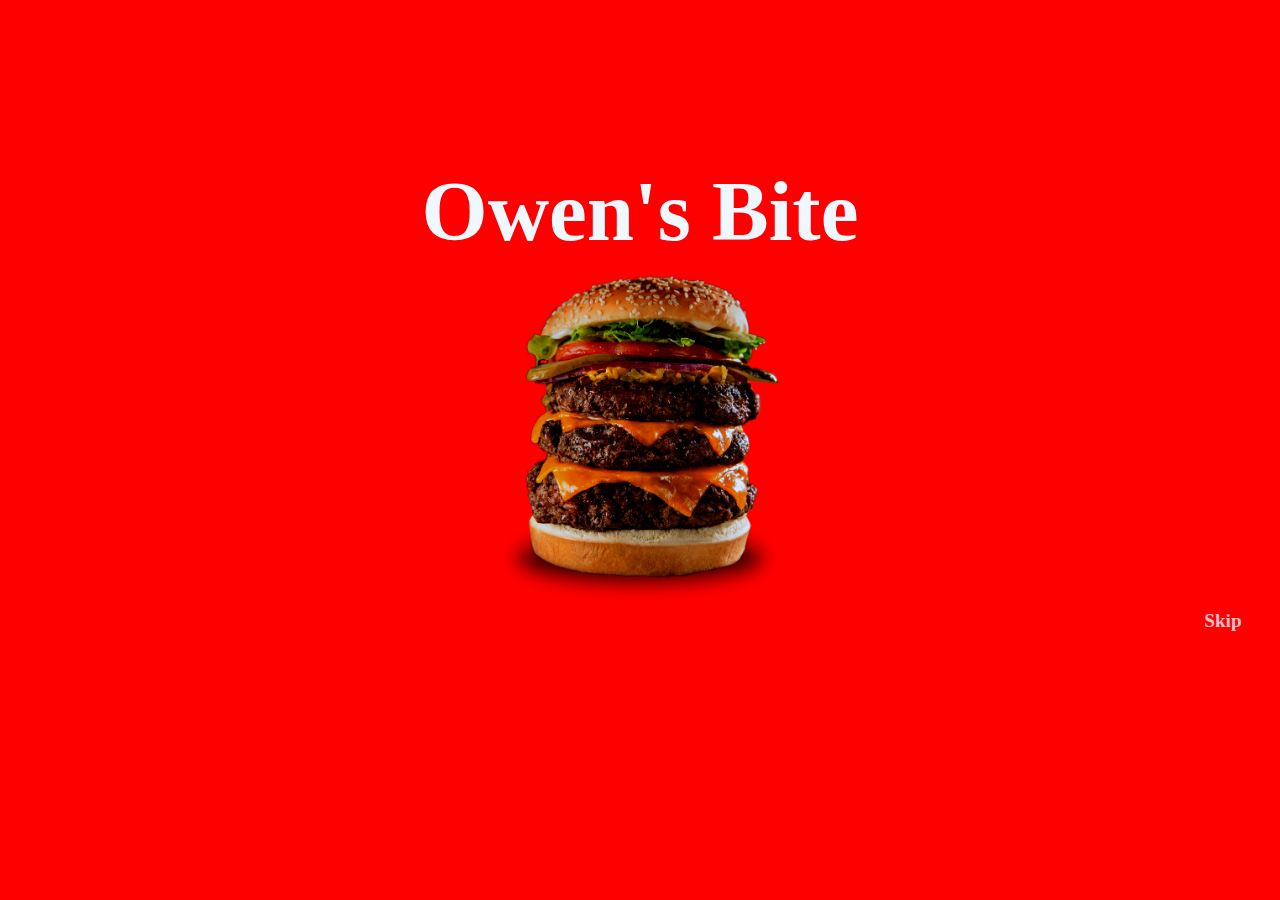
==== index.html @ 35d20bba "Add files via upload" ====
<!doctype html>
<html lang="en">
  <head>
    <meta charset="utf-8">
    <meta name="viewport" content="width=device-width, initial-scale=1">
    <title>owen burger</title>
    <link rel="stylesheet" href="burger.css">
    <link href="https://cdn.jsdelivr.net/npm/bootstrap@5.3.3/dist/css/bootstrap.min.css" rel="stylesheet" integrity="sha384-QWTKZyjpPEjISv5WaRU9OFeRpok6YctnYmDr5pNlyT2bRjXh0JMhjY6hW+ALEwIH" crossorigin="anonymous">
  </head>
  <body class="back" >
 
 <div class="spa">
<div class="text">
  <h1>Owen's Bite</h1>
    </div>
    <div  class="pix">
      <img src="burger.png" alt="">
    </div>
  </div>  
  <div class="next"> <a href="login.html">Skip</a></div> 
    <script src="https://cdn.jsdelivr.net/npm/bootstrap@5.3.3/dist/js/bootstrap.bundle.min.js" integrity="sha384-YvpcrYf0tY3lHB60NNkmXc5s9fDVZLESaAA55NDzOxhy9GkcIdslK1eN7N6jIeHz" crossorigin="anonymous"></script>
  </body>
</html>
---- burger.css ----
*{
    box-sizing: border-box;
    margin: 0;
    padding: 0;
}


.back{
    background-color: rgb(255, 0, 0);
}
 


.spa{
margin: 10em 20em 0em;
}


.text h1{
    color: aliceblue;
    font-size: 85px;
   font-weight: 900;
   font-family: cursive;
    text-align: center;
}

.pix img{
    width: 45%;
    height: 30%;
    display: block;
    margin:0 auto;
}

.back2{
    background-image: url(burger.png);
    opacity: 0.7;
    width: 100%;
    height: 10em;
    background-repeat: repeat-x;
    background-size: cover;
    background-color: rgba(255, 0, 0, 0.993);
    background-blend-mode: darken;
   
}

.mini{
    background-color: rgb(247, 143, 143);
    width: 25%;
    height: 16em;
    position: absolute;
    top: 0;
    left: 450px;
    border-radius:0 0 30px 30px;
    box-shadow: 0 5px 30px red;
    display: block;
    margin: 0 auto;
}

.mini img{
    border: 2px solid rgba(255, 0, 0, 0.404);
    position: absolute;
    width: 80%;
    top: 45px;
   left: 35px;
    height: 13em;
    border-radius: 40px;

}

.next{
    color: pink;
    font-family: cursive;
    font-size: larger;
    font-weight: bolder;
    text-align: right;
    padding:0 2em 1em 0 ;
}

.next a{
    text-decoration: none;
    color: pink;
}


.form{
    margin-top: 150px; 
    position: relative;
    
}

.label label{
    color: gray;
    position: absolute;
    font-weight: bold;
    font-family: 'Segoe UI', Tahoma, Geneva, Verdana, sans-serif;
    margin: 0.7em 1em 0;
    padding: 0 0.5em 0;
    background-color: white;

    
    }

    .form input{
        border-radius: 30px;
        width: 100%;
        padding: 0.7em;
    }

    input{
       font-weight: bold;
       text-indent: 10%;
       padding-left: 40px;
       font-family: 'Segoe UI', Tahoma, Geneva, Verdana, sans-serif;
    }


    .bore{
        border-bottom:  solid rgba(15, 15, 15, 0.473) 3px;
        display: block;
        margin: 0 auto;
        width: 90%;
      padding-top: 1em;
      
    }

    .caret{
        
        padding-top: 4em;
        padding-bottom: 20em;
      width: 90%;
      display: block;
      margin: 0 auto;
      font-weight: bold;
    color: gray;
      font-family: 'Segoe UI', Tahoma, Geneva, Verdana, sans-serif;
    }

    .left{
        float: left;
    }

    .right{
        float: right;
    }

   
    .footer{
      font-size: medium;
      display: block;
      margin: 0 auto;
      font-weight: bold;
    color: gray;
      font-family: 'Segoe UI', Tahoma, Geneva, Verdana, sans-serif;
    }

    .edit{
        position: re;
        bottom: 0;
        color: white;
        background-color: black;
        float: left;
        padding: 1.2em;
        border-radius: 15px 15px  15px 0;
        
    }

    .logout{
        color: red;
        border: 2px solid red;
        float: right;
        padding: 1.2em;
        border-radius: 15px 15px 0 15px ;
    }



@media screen and (max-width:750px){
    .text h1{
        font-size: 50px;
        font-weight: 100px;
    }


    .spa{
        margin:17em 1em 0em;
    }

    .pix img{
        width: 380px;
        height: 300px;

    }

.mini{
    width: 35%;
    left: 10em;
}

.mini img{
    left: 5px;
    width: 95%;
}

}

.caret{
    padding-bottom: 10em;
}
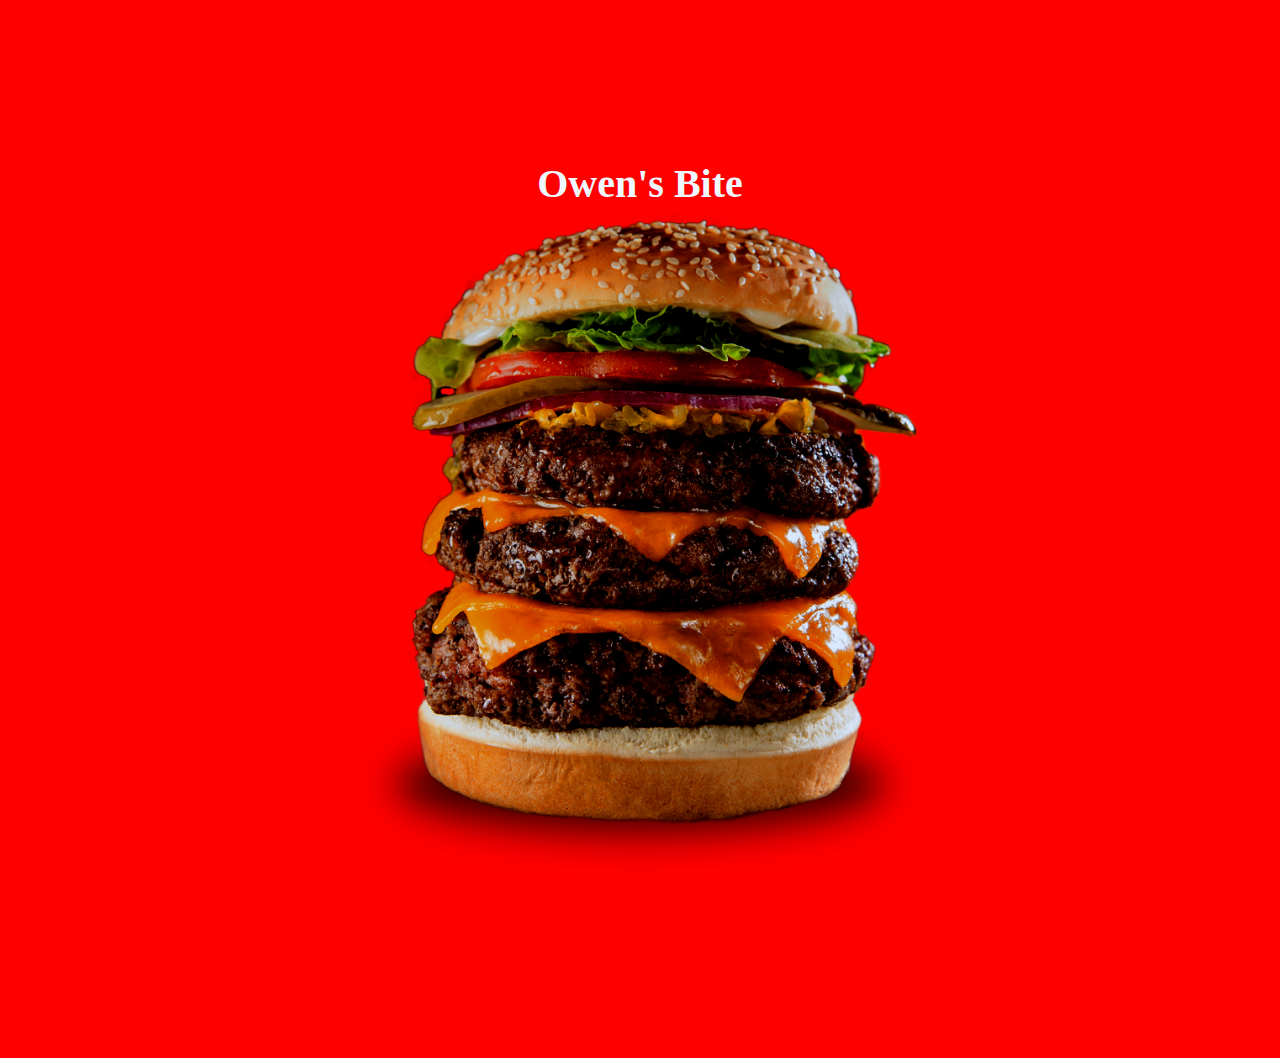
==== commit c325d494: "Add files via upload" ====
--- a/index.html
+++ b/index.html
@@ -17,7 +17,11 @@
       <img src="burger.png" alt="">
     </div>
   </div>  
-  <div class="next"> <a href="login.html">Skip</a></div> 
+  
+
+  <div class="next">
+    <i class="bi bi-caret-right-fill"></i>
+  </div>
     <script src="https://cdn.jsdelivr.net/npm/bootstrap@5.3.3/dist/js/bootstrap.bundle.min.js" integrity="sha384-YvpcrYf0tY3lHB60NNkmXc5s9fDVZLESaAA55NDzOxhy9GkcIdslK1eN7N6jIeHz" crossorigin="anonymous"></script>
   </body>
 </html>--- a/burger.css
+++ b/burger.css
@@ -6,22 +6,26 @@
 
 
 .back{
+  
     background-color: rgb(255, 0, 0);
+    width: 100%;
 }
  
 
 
 .spa{
-margin: 10em 20em 0em;
+margin: 10em  0em;
 }
 
 
 .text h1{
     color: aliceblue;
-    font-size: 85px;
-   font-weight: 900;
+    font-size: 7emm;
+   font-weight: bolder;
    font-family: cursive;
     text-align: center;
+    display:block;
+    margin:0 auto;
 }
 
 .pix img{
@@ -46,7 +50,7 @@
 .mini{
     background-color: rgb(247, 143, 143);
     width: 25%;
-    height: 16em;
+    height: 12em;
     position: absolute;
     top: 0;
     left: 450px;
@@ -60,30 +64,30 @@
     border: 2px solid rgba(255, 0, 0, 0.404);
     position: absolute;
     width: 80%;
-    top: 45px;
+    top: 30px;
    left: 35px;
-    height: 13em;
+    height: 10.5em;
     border-radius: 40px;
 
 }
 
 .next{
     color: pink;
+    text-align: right;
+    padding:0 1em 1em 0 ;
+}
+
+.next a{
     font-family: cursive;
-    font-size: larger;
+    font-size: large;
     font-weight: bolder;
-    text-align: right;
-    padding:0 2em 1em 0 ;
-}
-
-.next a{
     text-decoration: none;
     color: pink;
 }
 
 
 .form{
-    margin-top: 150px; 
+    margin-top: 90px; 
     position: relative;
     
 }
@@ -126,7 +130,7 @@
     .caret{
         
         padding-top: 4em;
-        padding-bottom: 20em;
+        padding-bottom: 7em;
       width: 90%;
       display: block;
       margin: 0 auto;
@@ -145,6 +149,7 @@
 
    
     .footer{
+        position: relative;
       font-size: medium;
       display: block;
       margin: 0 auto;
@@ -154,30 +159,32 @@
     }
 
     .edit{
-        position: re;
-        bottom: 0;
         color: white;
         background-color: black;
         float: left;
-        padding: 1.2em;
+        padding:  1.2em 1.5em 1.2em;;
         border-radius: 15px 15px  15px 0;
         
     }
 
     .logout{
-        color: red;
-        border: 2px solid red;
+        color: white;
+      background-color: red;
         float: right;
-        padding: 1.2em;
+        padding: 1.2em 2.5em 1.2em;
         border-radius: 15px 15px 0 15px ;
     }
 
 
 
 @media screen and (max-width:750px){
+
+
     .text h1{
         font-size: 50px;
-        font-weight: 100px;
+        padding-left: 0.8m;
+        width: 100%;
+        font-weight: bolder;
     }
 
 
@@ -186,23 +193,36 @@
     }
 
     .pix img{
-        width: 380px;
-        height: 300px;
-
-    }
+        width: 19em;
+        height: 16em;
+
+    }
+
+
 
 .mini{
     width: 35%;
-    left: 10em;
+    left:7rem;
+    
 }
 
 .mini img{
-    left: 5px;
+    left: 3.5px;
     width: 95%;
 }
-
+    
+.next{
+    margin: 0 auto;
+    padding: 0 auto;
+}
+
+.next a{
+    padding:0 0.1em 0.3em 0;
 }
 
 .caret{
-    padding-bottom: 10em;
+    padding-bottom: 7em;
+}
+
+
 }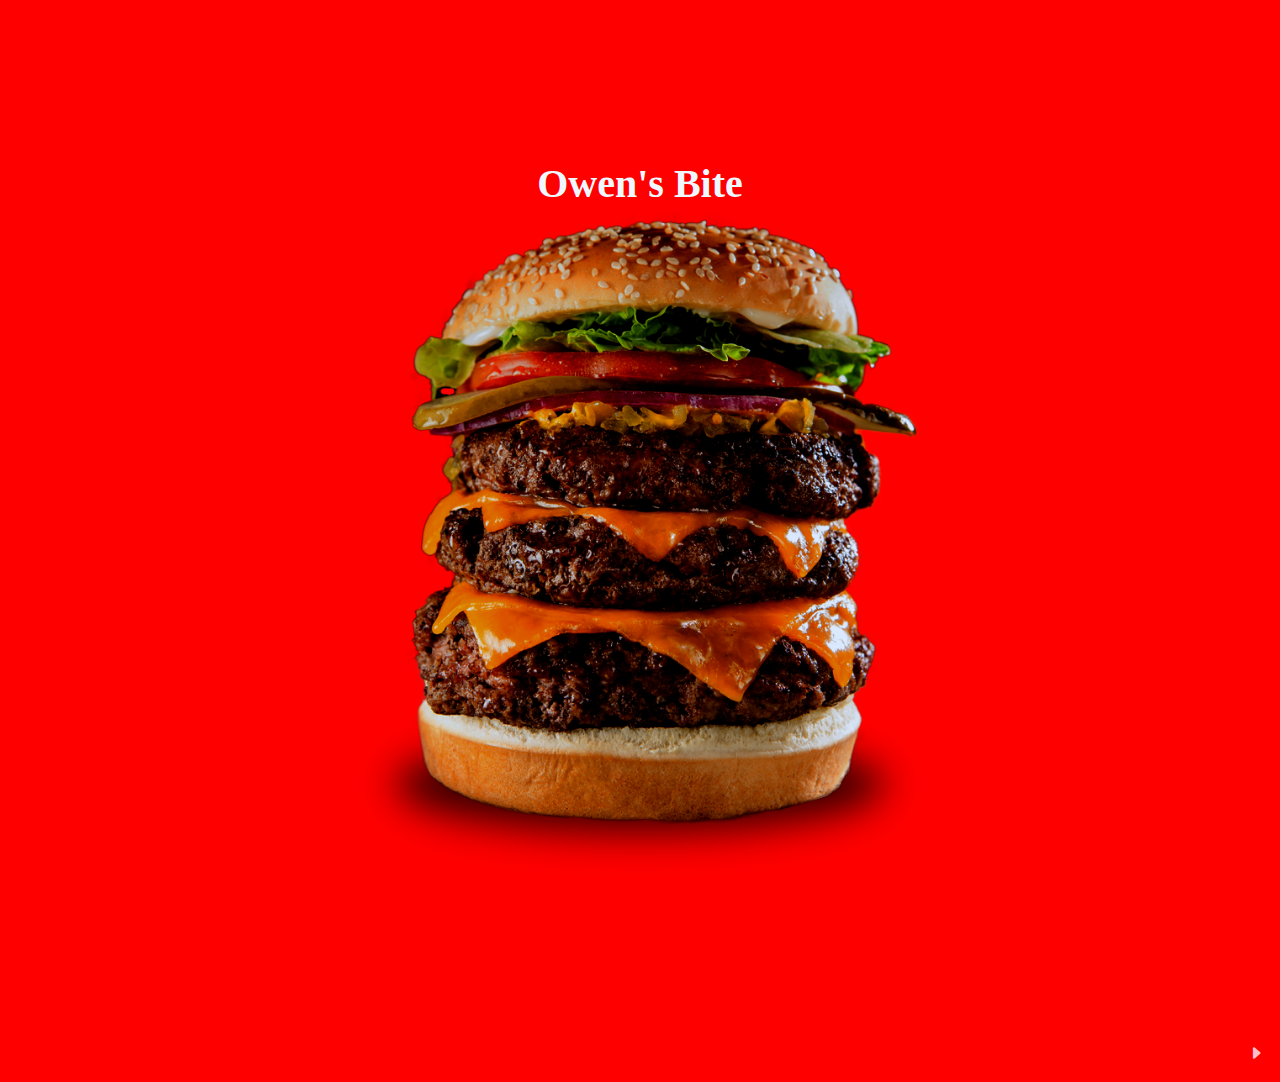
==== commit ecbde4e8: "Update index.html" ====
--- a/index.html
+++ b/index.html
@@ -6,6 +6,7 @@
     <title>owen burger</title>
     <link rel="stylesheet" href="burger.css">
     <link href="https://cdn.jsdelivr.net/npm/bootstrap@5.3.3/dist/css/bootstrap.min.css" rel="stylesheet" integrity="sha384-QWTKZyjpPEjISv5WaRU9OFeRpok6YctnYmDr5pNlyT2bRjXh0JMhjY6hW+ALEwIH" crossorigin="anonymous">
+    <link rel="stylesheet" href="https://cdn.jsdelivr.net/npm/bootstrap-icons@1.11.3/font/bootstrap-icons.min.css">
   </head>
   <body class="back" >
  
@@ -24,4 +25,4 @@
   </div>
     <script src="https://cdn.jsdelivr.net/npm/bootstrap@5.3.3/dist/js/bootstrap.bundle.min.js" integrity="sha384-YvpcrYf0tY3lHB60NNkmXc5s9fDVZLESaAA55NDzOxhy9GkcIdslK1eN7N6jIeHz" crossorigin="anonymous"></script>
   </body>
-</html>+</html>
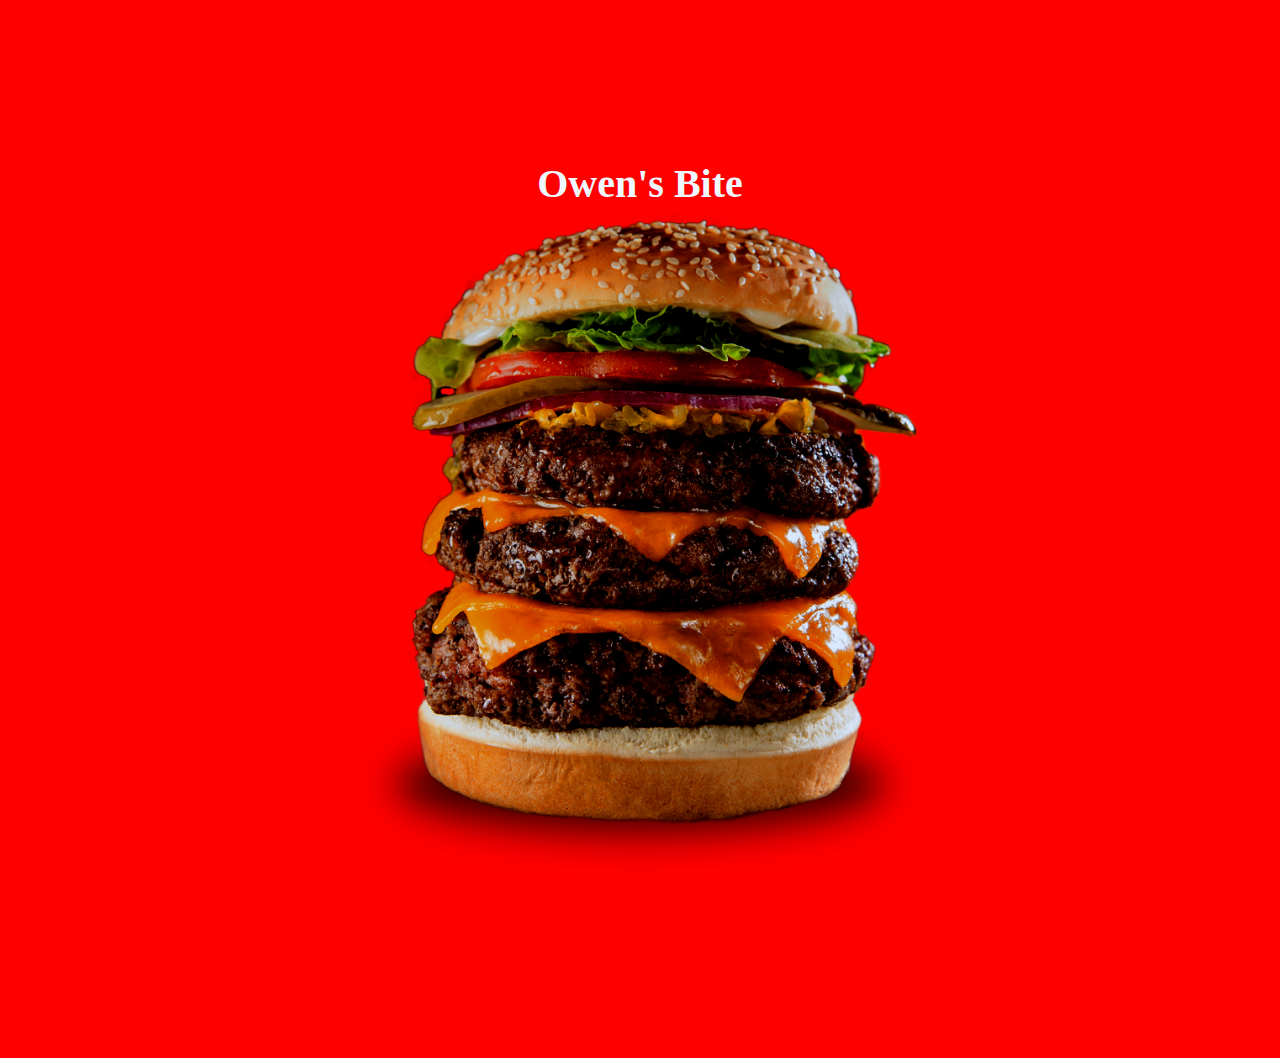
==== commit bd642b66: "Update index.html" ====
--- a/index.html
+++ b/index.html
@@ -21,7 +21,7 @@
   
 
   <div class="next">
-    <i class="bi bi-caret-right-fill"></i>
+   <a href="login.html> <i class="bi bi-caret-right-fill"></i> </a>
   </div>
     <script src="https://cdn.jsdelivr.net/npm/bootstrap@5.3.3/dist/js/bootstrap.bundle.min.js" integrity="sha384-YvpcrYf0tY3lHB60NNkmXc5s9fDVZLESaAA55NDzOxhy9GkcIdslK1eN7N6jIeHz" crossorigin="anonymous"></script>
   </body>
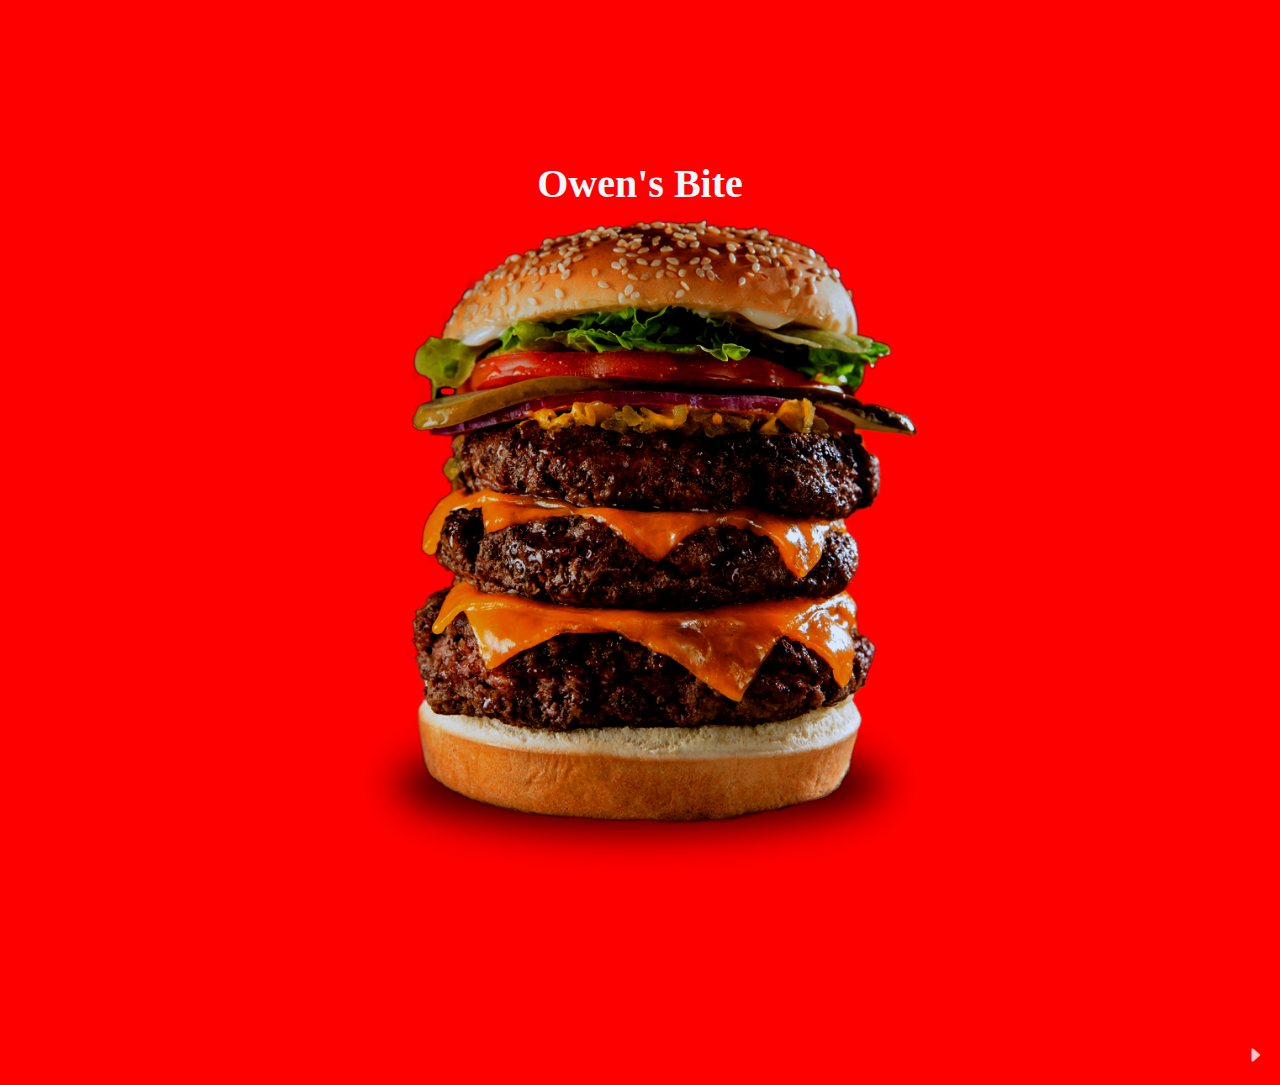
==== commit 02c8d90b: "Add files via upload" ====
--- a/index.html
+++ b/index.html
@@ -21,8 +21,8 @@
   
 
   <div class="next">
-   <a href="login.html> <i class="bi bi-caret-right-fill"></i> </a>
+    <a href="login.html"><i   class="bi bi-caret-right-fill"></i></a>
   </div>
     <script src="https://cdn.jsdelivr.net/npm/bootstrap@5.3.3/dist/js/bootstrap.bundle.min.js" integrity="sha384-YvpcrYf0tY3lHB60NNkmXc5s9fDVZLESaAA55NDzOxhy9GkcIdslK1eN7N6jIeHz" crossorigin="anonymous"></script>
   </body>
-</html>
+</html>